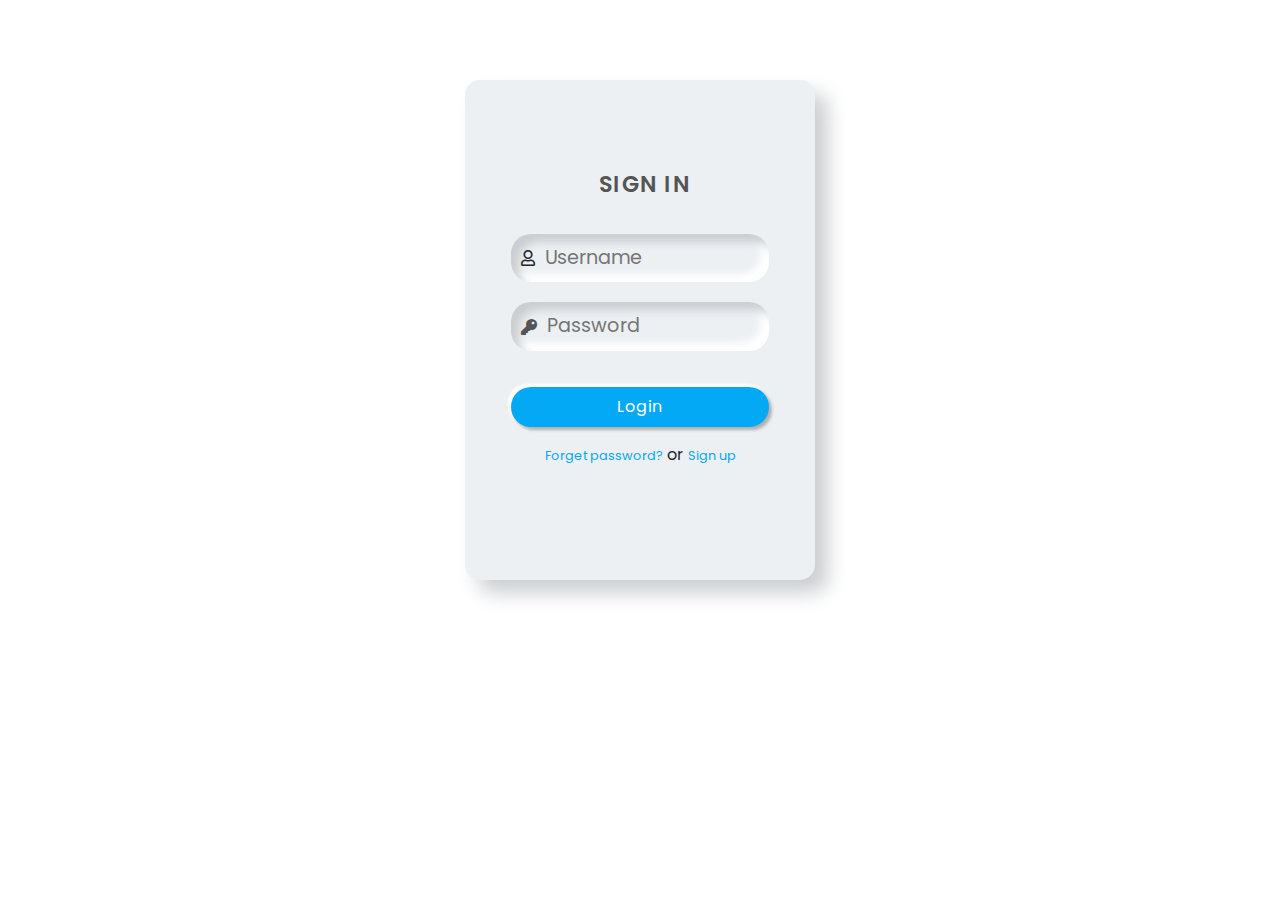
==== admin/sign_in.html @ 9fa4948e "Sign_In_Page" ====
<!DOCTYPE html>
<html lang="en">
<head>
    <meta charset="UTF-8">
    <meta name="viewport" content="width=device-width, initial-scale=1.0">
    <title>sign_in</title>
    <link rel="stylesheet" href="login.css">
    <link rel="stylesheet" href="https://cdn.jsdelivr.net/npm/bootstrap@5.0.0-beta1/dist/css/bootstrap.min.css">
    <link rel="stylesheet" href="https://cdn.jsdelivr.net/npm/bootstrap@5.0.0-beta1/dist/js/bootstrap.bundle.min.js">
    <link rel="stylesheet" href="https://use.fontawesome.com/releases/v5.7.2/css/all.css">
</head>
<body>
    <div class="wrapper">
        <div class="logo">
            <img src="/admin/annauniv_logo.png" alt="">
        </div>
        <div class="text-center mt-4 name">
          SIGN IN
        </div>
        <form class="p-3 mt-3">
            <div class="form-field d-flex align-items-center">
                <span class="far fa-user"></span>
                <input type="text" name="userName" id="userName" placeholder="Username">
            </div>
            <div class="form-field d-flex align-items-center">
                <span class="fas fa-key"></span>
                <input type="password" name="password" id="pwd" placeholder="Password">
            </div>
            <button class="btn mt-3">Login</button>
        </form>
        <div class="text-center fs-6">
            <a href="#">Forget password?</a> or <a href="sign_up.html">Sign up</a>
        </div>
    </div>
</body>
</html>
---- admin/login.css ----
/* Importing fonts from Google */
@import url('https://fonts.googleapis.com/css2?family=Poppins:wght@300;400;500;600;700;800;900&display=swap');

/* Reseting */
* {
    margin: 0;
    padding: 0;
    box-sizing: border-box;
    font-family: 'Poppins', sans-serif;
}

body {
    background: #ecf0f3;
}

.wrapper {
    max-width: 350px;
    min-height: 500px;
    margin: 80px auto;
    padding: 40px 30px 30px 30px;
    background-color: #ecf0f3;
    border-radius: 15px;
    box-shadow: 13px 13px 20px #cbced1, -13px -13px 20px #fff;
}

.logo {
    width: 80px;
    margin: auto;
}

.logo img {
        width: 100%;
        background-color: #F2F2F2;
        border-top-left-radius: 25px;
        border-top-right-radius: 25px;
        object-fit:cover;
        box-shadow: 1px 2px 2px #5f5f5f,
        0px 0px 2px 5px #ecf0f3,
        8px 8px 15px #a7aaa7,
        -8px -8px 15px #fff; 
}

.wrapper .name {
    font-weight: 600;
    font-size: 1.4rem;
    letter-spacing: 1.3px;
    padding-left: 10px;
    color: #555;
}

.wrapper .form-field input {
    width: 100%;
    display: block;
    border: none;
    outline: none;
    background: none;
    font-size: 1.2rem;
    color: #666;
    padding: 10px 15px 10px 10px;
    /* border: 1px solid red; */
}

.wrapper .form-field {
    padding-left: 10px;
    margin-bottom: 20px;
    border-radius: 20px;
    box-shadow: inset 8px 8px 8px #cbced1, inset -8px -8px 8px #fff;
}

.wrapper .form-field .fas {
    color: #555;
}

.wrapper .btn {
    box-shadow: none;
    width: 100%;
    height: 40px;
    background-color: #03A9F4;
    color: #fff;
    border-radius: 25px;
    box-shadow: 3px 3px 3px #b1b1b1,
        -3px -3px 3px #fff;
    letter-spacing: 1.3px;
}

.wrapper .btn:hover {
    background-color: #039BE5;
}

.wrapper a {
    text-decoration: none;
    font-size: 0.8rem;
    color: #03A9F4;
}

.wrapper a:hover {
    color: #039BE5;
}

.btn .btn_signin{
    color: white;
    font-size: medium;
    font-weight: bold;
}

.btn .btn_signin:hover{
    color: #555;
}

.btn:hover{
    background-color: #039BE5;
}
@media(max-width: 380px) {
    .wrapper {
        margin: 30px 20px;
        padding: 40px 15px 15px 15px;
    }
}
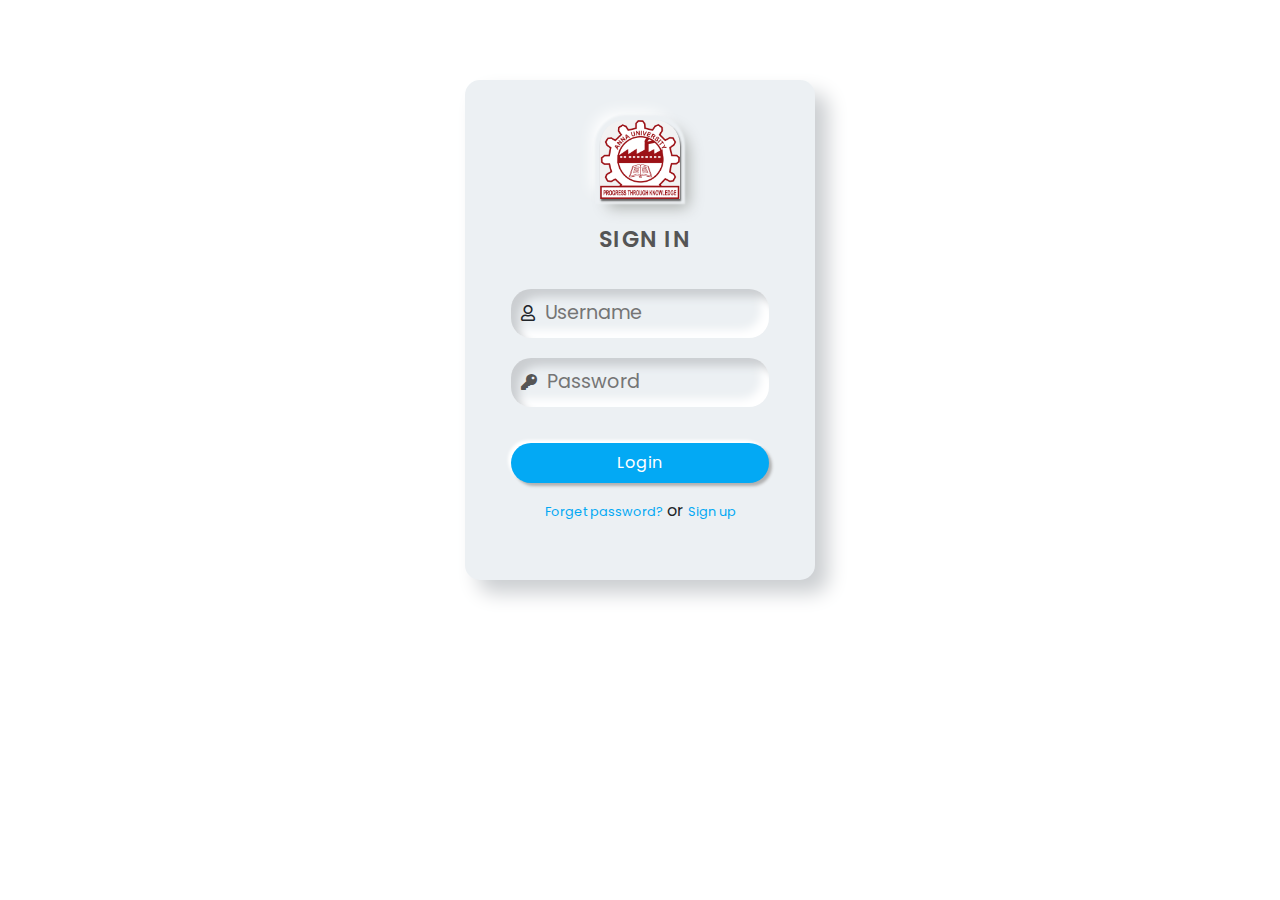
==== commit e9eed51c: "Admin page UI bugs are fixed" ====
--- a/admin/sign_in.html
+++ b/admin/sign_in.html
@@ -4,7 +4,7 @@
     <meta charset="UTF-8">
     <meta name="viewport" content="width=device-width, initial-scale=1.0">
     <title>sign_in</title>
-    <link rel="stylesheet" href="login.css">
+    <link rel="stylesheet" href="./css/login.css">
     <link rel="stylesheet" href="https://cdn.jsdelivr.net/npm/bootstrap@5.0.0-beta1/dist/css/bootstrap.min.css">
     <link rel="stylesheet" href="https://cdn.jsdelivr.net/npm/bootstrap@5.0.0-beta1/dist/js/bootstrap.bundle.min.js">
     <link rel="stylesheet" href="https://use.fontawesome.com/releases/v5.7.2/css/all.css">
@@ -12,7 +12,7 @@
 <body>
     <div class="wrapper">
         <div class="logo">
-            <img src="/admin/annauniv_logo.png" alt="">
+            <img src="./img/annauniv_logo.png" alt="Anna university logo">
         </div>
         <div class="text-center mt-4 name">
           SIGN IN
--- a/admin/css/login.css
+++ b/admin/css/login.css
@@ -0,0 +1,119 @@
+/* Importing fonts from Google */
+@import url('https://fonts.googleapis.com/css2?family=Poppins:wght@300;400;500;600;700;800;900&display=swap');
+
+/* Reseting */
+* {
+    margin: 0;
+    padding: 0;
+    box-sizing: border-box;
+    font-family: 'Poppins', sans-serif;
+}
+
+body {
+    background: #ecf0f3;
+}
+
+.wrapper {
+    max-width: 350px;
+    min-height: 500px;
+    margin: 80px auto;
+    padding: 40px 30px 30px 30px;
+    background-color: #ecf0f3;
+    border-radius: 15px;
+    box-shadow: 13px 13px 20px #cbced1, -13px -13px 20px #fff;
+}
+
+.logo {
+    width: 80px;
+    margin: auto;
+}
+
+.logo img {
+        width: 100%;
+        background-color: #F2F2F2;
+        border-top-left-radius: 25px;
+        border-top-right-radius: 25px;
+        object-fit:cover;
+        box-shadow: 1px 2px 2px #5f5f5f,
+        0px 0px 2px 5px #ecf0f3,
+        8px 8px 15px #a7aaa7,
+        -8px -8px 15px #fff; 
+}
+
+.wrapper .name {
+    font-weight: 600;
+    font-size: 1.4rem;
+    letter-spacing: 1.3px;
+    padding-left: 10px;
+    color: #555;
+}
+
+.wrapper .form-field input {
+    width: 100%;
+    display: block;
+    border: none;
+    outline: none;
+    background: none;
+    font-size: 1.2rem;
+    color: #666;
+    padding: 10px 15px 10px 10px;
+    /* border: 1px solid red; */
+}
+
+.wrapper .form-field {
+    padding-left: 10px;
+    margin-bottom: 20px;
+    border-radius: 20px;
+    box-shadow: inset 8px 8px 8px #cbced1, inset -8px -8px 8px #fff;
+}
+
+.wrapper .form-field .fas {
+    color: #555;
+}
+
+.wrapper .btn {
+    box-shadow: none;
+    width: 100%;
+    height: 40px;
+    background-color: #03A9F4;
+    color: #fff;
+    border-radius: 25px;
+    box-shadow: 3px 3px 3px #b1b1b1,
+        -3px -3px 3px #fff;
+    letter-spacing: 1.3px;
+}
+
+.wrapper .btn:hover {
+    background-color: #039BE5;
+}
+
+.wrapper a {
+    text-decoration: none;
+    font-size: 0.8rem;
+    color: #03A9F4;
+}
+
+.wrapper a:hover {
+    color: #039BE5;
+}
+
+.btn .btn_signin{
+    color: white;
+    font-size: medium;
+    font-weight: bold;
+}
+
+.btn .btn_signin:hover{
+    color: #555;
+}
+
+.btn:hover{
+    background-color: #039BE5;
+}
+@media(max-width: 380px) {
+    .wrapper {
+        margin: 30px 20px;
+        padding: 40px 15px 15px 15px;
+    }
+}
+
